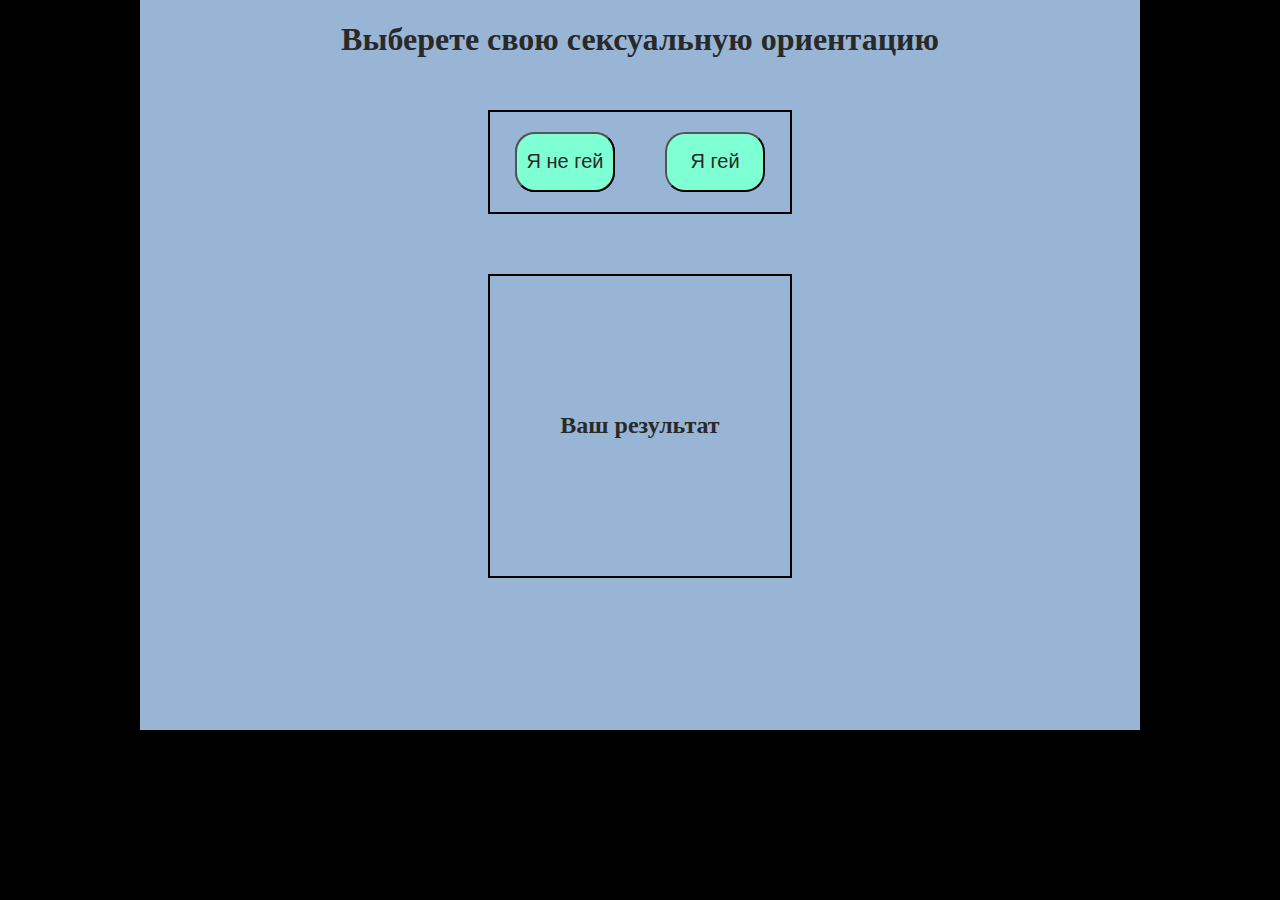
==== index.html @ fc57e73a "init: well done" ====
<!DOCTYPE html>
<html lang="ru">
<head>
    <meta charset="utf-8">
    <link rel="stylesheet" href="style.css">
    <title>Тест на гея</title>
</head>
<body>
  <h1>Выберете свою сексуальную ориентацию</h1>
  <div class="pole">
    <button class="gay" name="button"><a href="index2.html">Я гей</a></button>
    <button class="gay" name="button"><a href="index2.html">Я гей</a></button>
    <button class="nogay" name="button"><a href="index2.html">Я не гей</a></button>
  </div>
  <div class="rez">
    <h2>Ваш результат</h2>
  </div>
</body>
</html>
---- style.css ----
html {
  background-color: #000000;
}
body {
  width: 1000px;
  height: 730px;
  margin: 0 auto;
  background-color: #98b5d5;
  display: flex;
  flex-direction: column;
}
a {
  text-decoration: none;
  font-size: 20px;
  color: #292929;
}
a:hover {
  text-decoration: none;
  font-size: 20px;
  color: #292929;
}
h1 {
  text-align: center;
  color: #292929;
}
h2 {
  text-align: center;
  color: #292929;
}
.pole {
  width: 300px;
  height: 100px;
  margin: 30px auto;
  border: #000000 2px solid;
  display: flex;
  flex-direction: row;
  flex-wrap: wrap;
}
.pole2 {
  width: 200px;
  height: 90px;
  margin: 30px auto;
  border: #000000 2px solid;
  display: flex;
  flex-direction: row;
  justify-content: center;
}
.gay {
  height: 60px;
  width: 100px;
  margin: 20px 25px;
  text-align: center;
  border-radius: 20px;
  background-color: aquamarine;
}
.nogay {
  height: 60px;
  width: 100px;
  margin: 20px 25px;
  text-align: center;
  border-radius: 20px;
  background-color: aquamarine;
  position: relative;
  top: -100px;
}
.nogay:hover {
  height: 60px;
  width: 100px;
  margin: 20px 25px;
  text-align: center;
  font-size: 20px;
  border-radius: 20px;
  background-color: aquamarine;
  color: #292929;
  position: relative;
  top: -100px;
  left: 150px;
}
.rez {
  width: 300px;
  height: 300px;
  margin: 30px auto;
  border: #000000 2px solid;
  display: flex;
  align-items: center;
  justify-content: center;
}
.imgg {
  width: 100%;
}
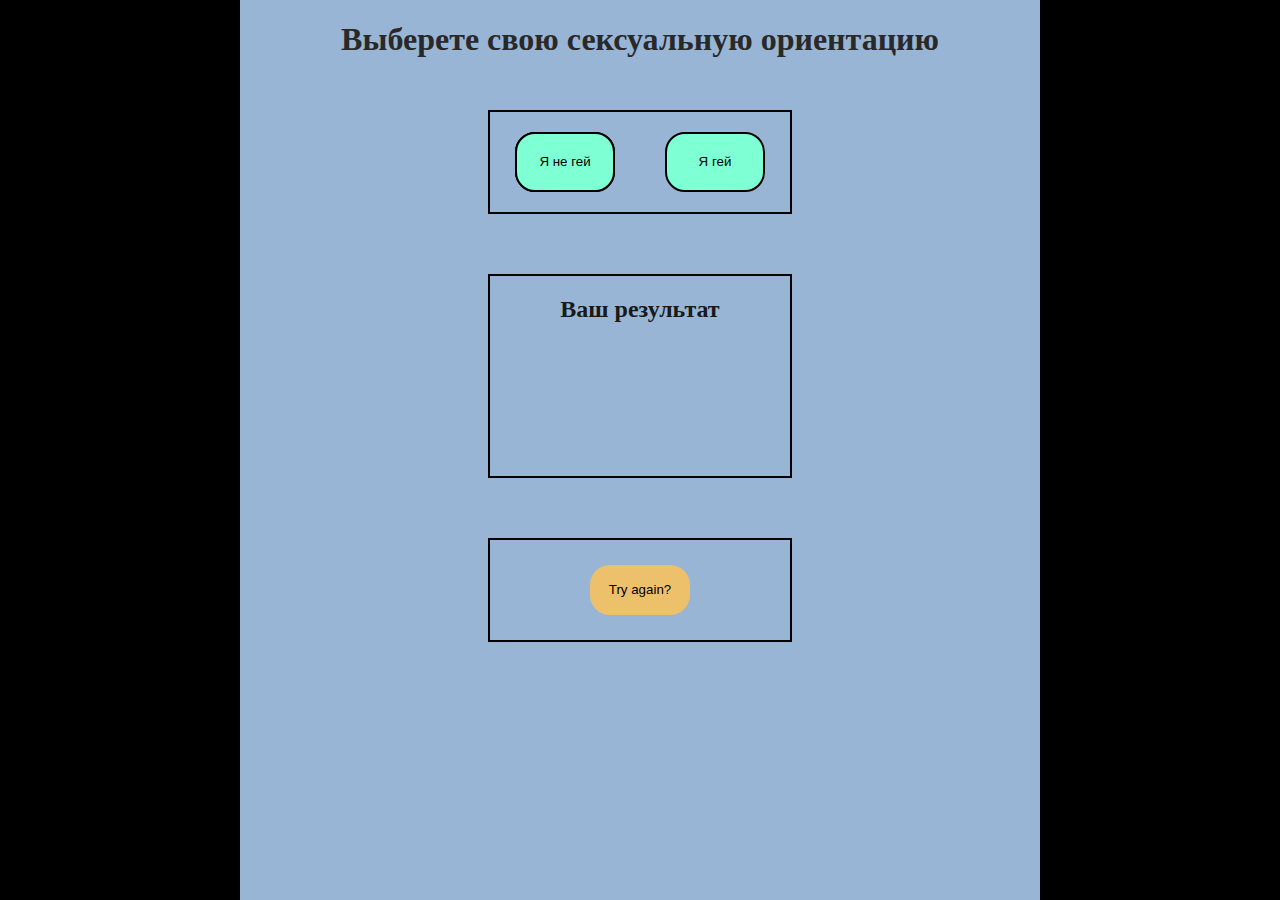
==== commit eda5ca57: "feat: add JS functional, remove secont page" ====
--- a/index.html
+++ b/index.html
@@ -8,12 +8,16 @@
 <body>
   <h1>Выберете свою сексуальную ориентацию</h1>
   <div class="pole">
-    <button class="gay" name="button"><a href="index2.html">Я гей</a></button>
-    <button class="gay" name="button"><a href="index2.html">Я гей</a></button>
-    <button class="nogay" name="button"><a href="index2.html">Я не гей</a></button>
+    <button class="gay" id="gayBut1">Я гей</button>
+    <button class="gay" id="gayBut2">Я гей</button>
+    <button class="gay nogay" id="NoGayBut">Я не гей</button>
   </div>
   <div class="rez">
-    <h2>Ваш результат</h2>
+    <h2 id="testik">Ваш результат</h2>
+    <div class="non hiden" id="id-gay">99% вероятность: вы гей.<br>1% вероятность: вы жабка.</div>
+    <div class="non hiden" id="id-nogay">99% вероятность: вы не гей.<br>1% вероятность: вы сверхжабка.</div>
   </div>
+  <div class="pole pole2"><button class="tryAgain" id='again'>Try again?</button></div>
+  <script src="tests.js"></script>
 </body>
 </html>--- a/style.css
+++ b/style.css
@@ -2,8 +2,8 @@
   background-color: #000000;
 }
 body {
-  width: 1000px;
-  height: 730px;
+  width: 800px;
+  height: 100vh;
   margin: 0 auto;
   background-color: #98b5d5;
   display: flex;
@@ -25,7 +25,7 @@
 }
 h2 {
   text-align: center;
-  color: #292929;
+  color: #191919;
 }
 .pole {
   width: 300px;
@@ -35,14 +35,9 @@
   display: flex;
   flex-direction: row;
   flex-wrap: wrap;
+  position: relative;
 }
 .pole2 {
-  width: 200px;
-  height: 90px;
-  margin: 30px auto;
-  border: #000000 2px solid;
-  display: flex;
-  flex-direction: row;
   justify-content: center;
 }
 .gay {
@@ -51,40 +46,35 @@
   margin: 20px 25px;
   text-align: center;
   border-radius: 20px;
+  border: 2px solid black;
   background-color: aquamarine;
 }
 .nogay {
-  height: 60px;
-  width: 100px;
-  margin: 20px 25px;
-  text-align: center;
-  border-radius: 20px;
-  background-color: aquamarine;
-  position: relative;
-  top: -100px;
+  position: absolute;
+  z-index: 3;
 }
 .nogay:hover {
-  height: 60px;
-  width: 100px;
-  margin: 20px 25px;
-  text-align: center;
-  font-size: 20px;
-  border-radius: 20px;
-  background-color: aquamarine;
-  color: #292929;
-  position: relative;
-  top: -100px;
-  left: 150px;
+  right: 0px;
 }
 .rez {
   width: 300px;
-  height: 300px;
+  height: 200px;
   margin: 30px auto;
   border: #000000 2px solid;
-  display: flex;
-  align-items: center;
-  justify-content: center;
 }
-.imgg {
-  width: 100%;
+.non {
+  text-align: center;
+  font-size: 1.1em;
+  line-height: 1.5em;
+}
+.hiden {
+  display: none;
+}
+.tryAgain {
+  width: 100px;
+  height: 50px;
+  margin: auto;
+  border-radius: 20px;
+  border: 0;
+  background-color: rgb(237, 192, 108);
 }